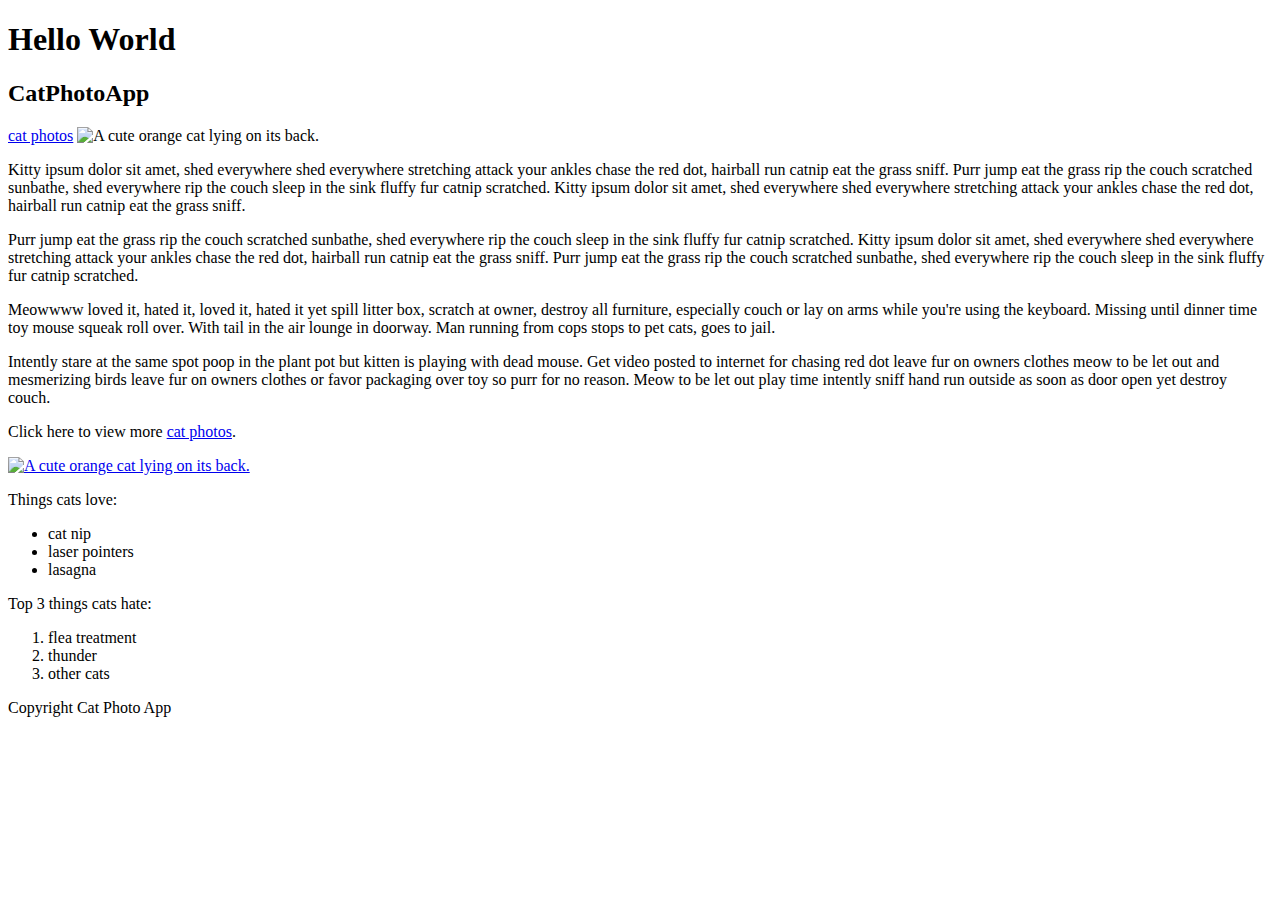
==== freecodecamp/index.html @ a3837736 "third commit" ====
<!-- Here is the link of my freecodecamp Profile.

https://www.freecodecamp.org/nilosbd

Please visit the link to evaluate my practice and progress.

Thanks.

-->


<!DOCTYPE html>
<html lang="en">
<head>
    <meta charset="UTF-8">
    <meta http-equiv="X-UA-Compatible" content="IE=edge">
    <meta name="viewport" content="width=device-width, initial-scale=1.0">
    <title>Practice of Freecodecamp</title>
</head>
<body>

  <h1>Hello World</h1>  
  <h2>CatPhotoApp</h2>
<main>

  <a href="https://www.freecatphotoapp.com" target="_blank">cat photos</a>

  <img src="https://cdn.freecodecamp.org/curriculum/cat-photo-app/relaxing-cat.jpg" alt="A cute orange cat lying on its back.">

  <p>Kitty ipsum dolor sit amet, shed everywhere shed everywhere stretching attack your ankles chase the red dot, hairball run catnip eat the grass sniff. Purr jump eat the grass rip the couch scratched sunbathe, shed everywhere rip the couch sleep in the sink fluffy fur catnip scratched. Kitty ipsum dolor sit amet, shed everywhere shed everywhere stretching attack your ankles chase the red dot, hairball run catnip eat the grass sniff.</p>
  <p>Purr jump eat the grass rip the couch scratched sunbathe, shed everywhere rip the couch sleep in the sink fluffy fur catnip scratched. Kitty ipsum dolor sit amet, shed everywhere shed everywhere stretching attack your ankles chase the red dot, hairball run catnip eat the grass sniff. Purr jump eat the grass rip the couch scratched sunbathe, shed everywhere rip the couch sleep in the sink fluffy fur catnip scratched.</p>
  <p>Meowwww loved it, hated it, loved it, hated it yet spill litter box, scratch at owner, destroy all furniture, especially couch or lay on arms while you're using the keyboard. Missing until dinner time toy mouse squeak roll over. With tail in the air lounge in doorway. Man running from cops stops to pet cats, goes to jail.</p>
  <p>Intently stare at the same spot poop in the plant pot but kitten is playing with dead mouse. Get video posted to internet for chasing red dot leave fur on owners clothes meow to be let out and mesmerizing birds leave fur on owners clothes or favor packaging over toy so purr for no reason. Meow to be let out play time intently sniff hand run outside as soon as door open yet destroy couch.</p>


  <p>Click here to view more <a href="#">cat photos</a>.</p>

  <a href="#"><img src="https://cdn.freecodecamp.org/curriculum/cat-photo-app/relaxing-cat.jpg" alt="A cute orange cat lying on its back."></a>

  <p>Things cats love:</p>
  <ul>
    <li>cat nip</li>
    <li>laser pointers</li>
    <li>lasagna</li>
  </ul>
  <p>Top 3 things cats hate:</p>
  <ol>
    <li>flea treatment</li>
    <li>thunder</li>
    <li>other cats</li>
  </ol>

</main>

<footer>Copyright Cat Photo App</footer>
    
</body>
</html>
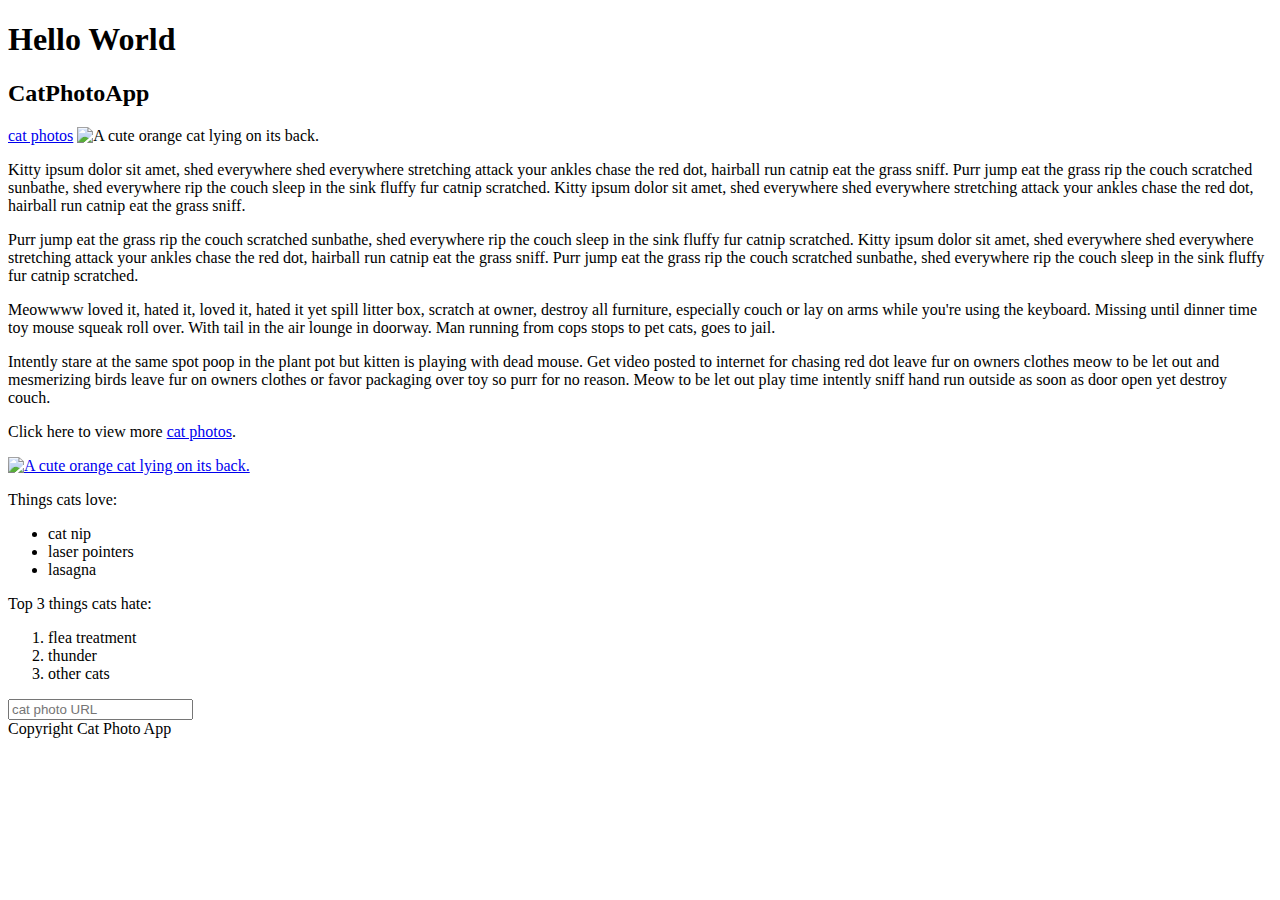
==== commit 74c22c57: "Merge remote-tracking branch 'origin/master'" ====
--- a/freecodecamp/index.html
+++ b/freecodecamp/index.html
@@ -50,6 +50,9 @@
     <li>other cats</li>
   </ol>
 
+  <input type="text" placeholder="cat photo URL">
+
+
 </main>
 
 <footer>Copyright Cat Photo App</footer>
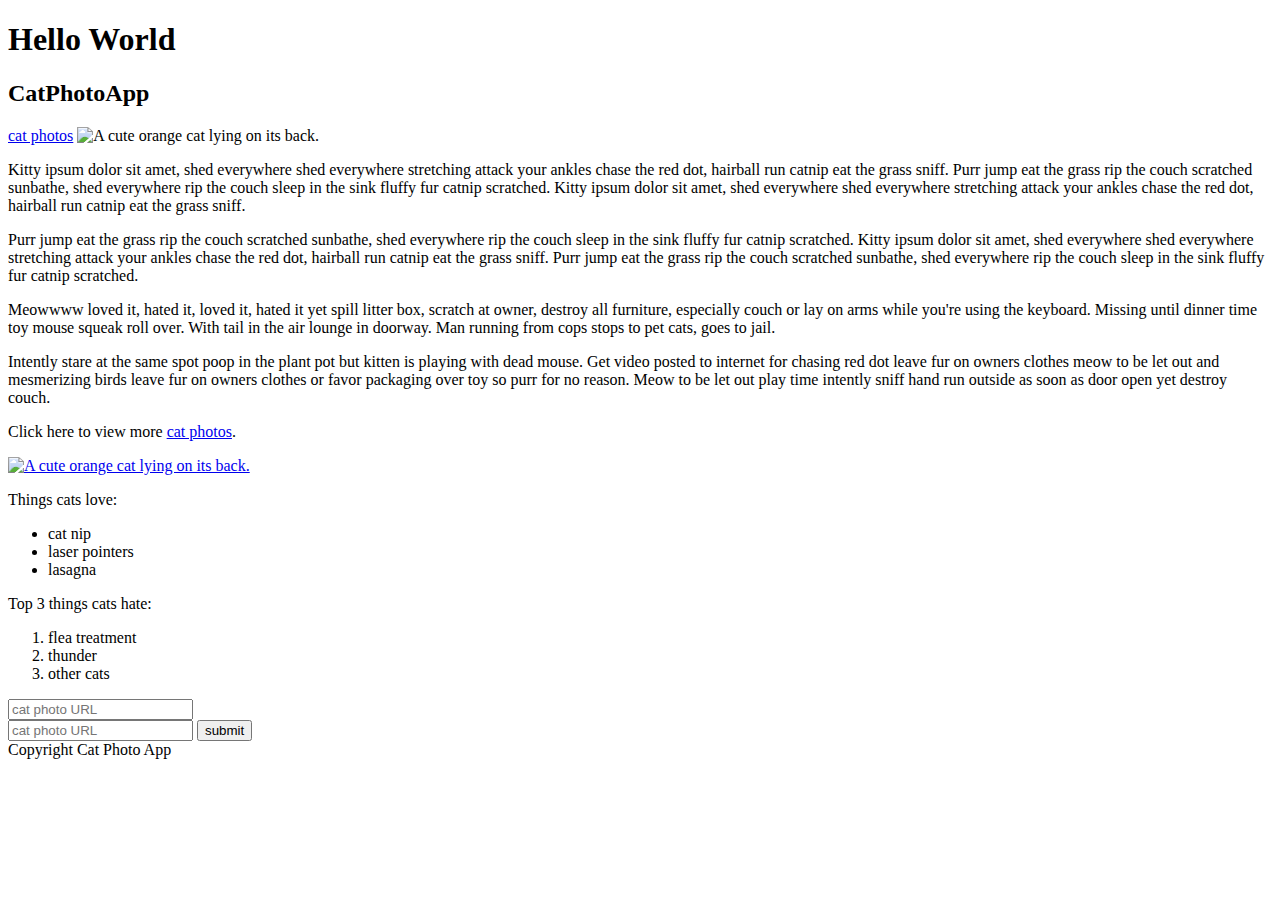
==== commit f9e42135: "fifth" ====
--- a/freecodecamp/index.html
+++ b/freecodecamp/index.html
@@ -52,6 +52,11 @@
 
   <input type="text" placeholder="cat photo URL">
 
+  <form action="https://www.freecatphotoapp.com/submit-cat-photo">
+    <input type="text" placeholder="cat photo URL">
+    <button type="submit">submit</button>
+  </form>
+
 
 </main>
 
